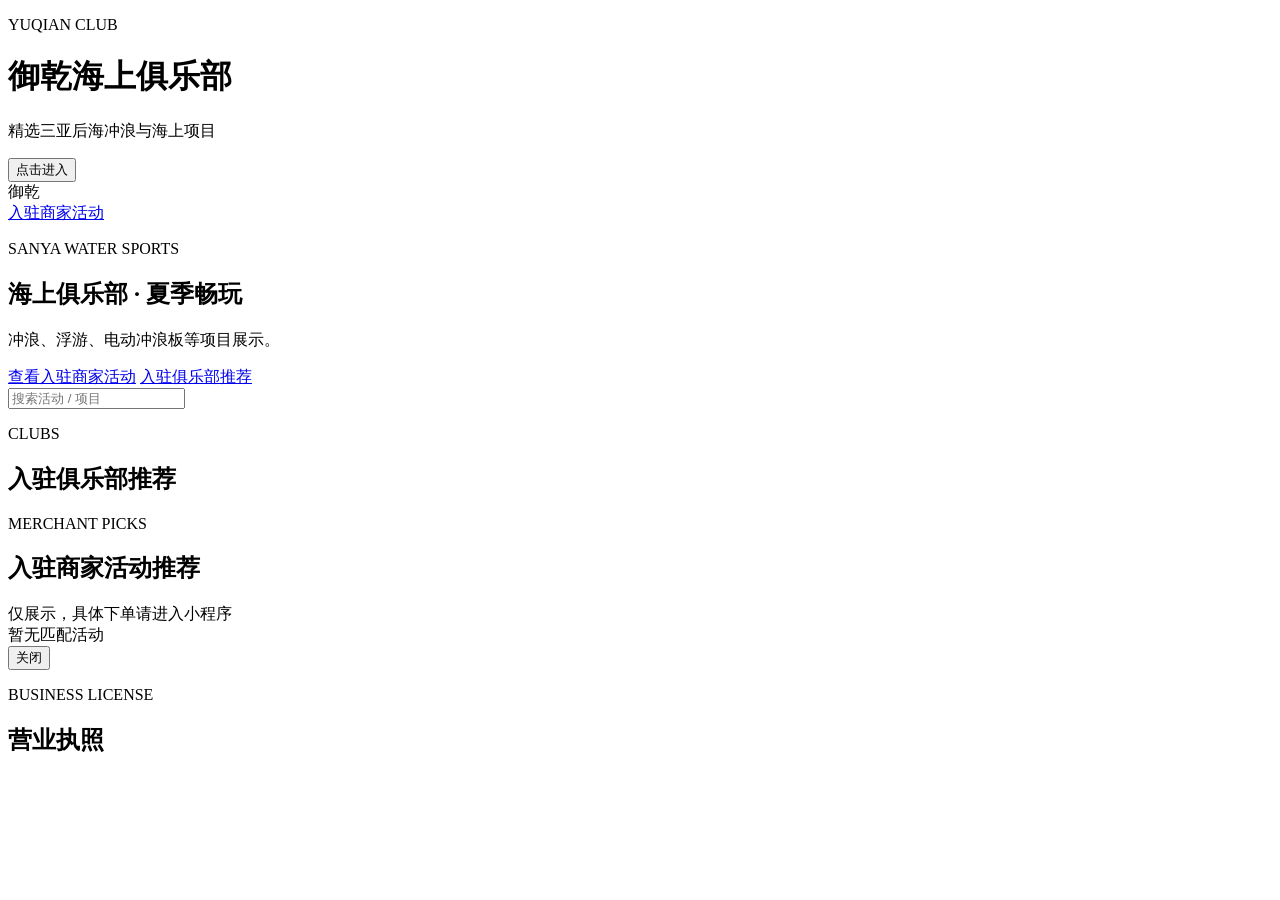
==== projects/miniapp-booking-system/src/main/resources/static/index.html @ 22904f70 "Add sanitized miniapp booking system" ====
<!doctype html>
<html lang="zh-CN">
  <head>
    <meta charset="utf-8">
    <meta name="viewport" content="width=device-width, initial-scale=1, viewport-fit=cover">
    <meta name="format-detection" content="telephone=no">
    <title>御乾传媒 | 海上俱乐部推荐</title>
    <meta name="description" content="御乾传媒海上俱乐部活动展示，浏览冲浪、浮游、电动冲浪板等精选项目。">
    <link rel="stylesheet" href="/site/css/site.css">
  </head>
  <body>
    <div id="entry" class="entry" role="button" tabindex="0" aria-label="进入首页">
      <div class="entry__image" id="entryImage"></div>
      <div class="entry__shade"></div>
      <div class="entry__content">
        <p class="eyebrow">YUQIAN CLUB</p>
        <h1>御乾海上俱乐部</h1>
        <p>精选三亚后海冲浪与海上项目</p>
        <button type="button" id="enterButton">点击进入</button>
      </div>
    </div>

    <main id="home" class="site is-hidden">
      <header class="hero">
        <nav class="nav" aria-label="主导航">
          <div class="brand">
            <span class="brand__mark"></span>
            <span>御乾</span>
          </div>
          <a class="nav__link" href="#activities">入驻商家活动</a>
        </nav>

        <section class="hero__grid">
          <div class="hero__copy">
            <p class="eyebrow">SANYA WATER SPORTS</p>
            <h2 id="heroTitle">海上俱乐部 · 夏季畅玩</h2>
            <p id="heroSubtitle">冲浪、浮游、电动冲浪板等项目展示。</p>
            <div class="hero__actions">
              <a href="#activities" class="button button--primary">查看入驻商家活动</a>
              <a href="#clubs" class="button button--ghost">入驻俱乐部推荐</a>
            </div>
          </div>
          <div class="hero__media" id="heroMedia" aria-label="推荐图片"></div>
        </section>
      </header>

      <section class="search-panel" aria-label="搜索活动">
        <label class="search" for="searchInput">
          <span></span>
          <input id="searchInput" type="search" placeholder="搜索活动 / 项目">
        </label>
      </section>

      <section id="clubs" class="section">
        <div class="section__head">
          <div>
            <p class="eyebrow">CLUBS</p>
            <h2>入驻俱乐部推荐</h2>
          </div>
        </div>
        <div id="clubList" class="club-list"></div>
      </section>

      <section id="activities" class="section">
        <div class="section__head">
          <div>
            <p class="eyebrow">MERCHANT PICKS</p>
            <h2>入驻商家活动推荐</h2>
          </div>
          <span class="section__note">仅展示，具体下单请进入小程序</span>
        </div>
        <div id="activityList" class="activity-list"></div>
        <div id="emptyState" class="empty is-hidden">暂无匹配活动</div>
      </section>
    </main>

    <div id="licenseModal" class="license-modal is-hidden" aria-hidden="true">
      <div class="license-modal__backdrop" data-close-license></div>
      <div class="license-modal__panel" role="dialog" aria-modal="true" aria-labelledby="licenseTitle">
        <button class="license-modal__close" type="button" data-close-license>关闭</button>
        <p class="eyebrow">BUSINESS LICENSE</p>
        <h2 id="licenseTitle">营业执照</h2>
        <div id="licenseBody" class="license-modal__body"></div>
      </div>
    </div>

    <script src="/site/js/site.js" defer></script>
  </body>
</html>
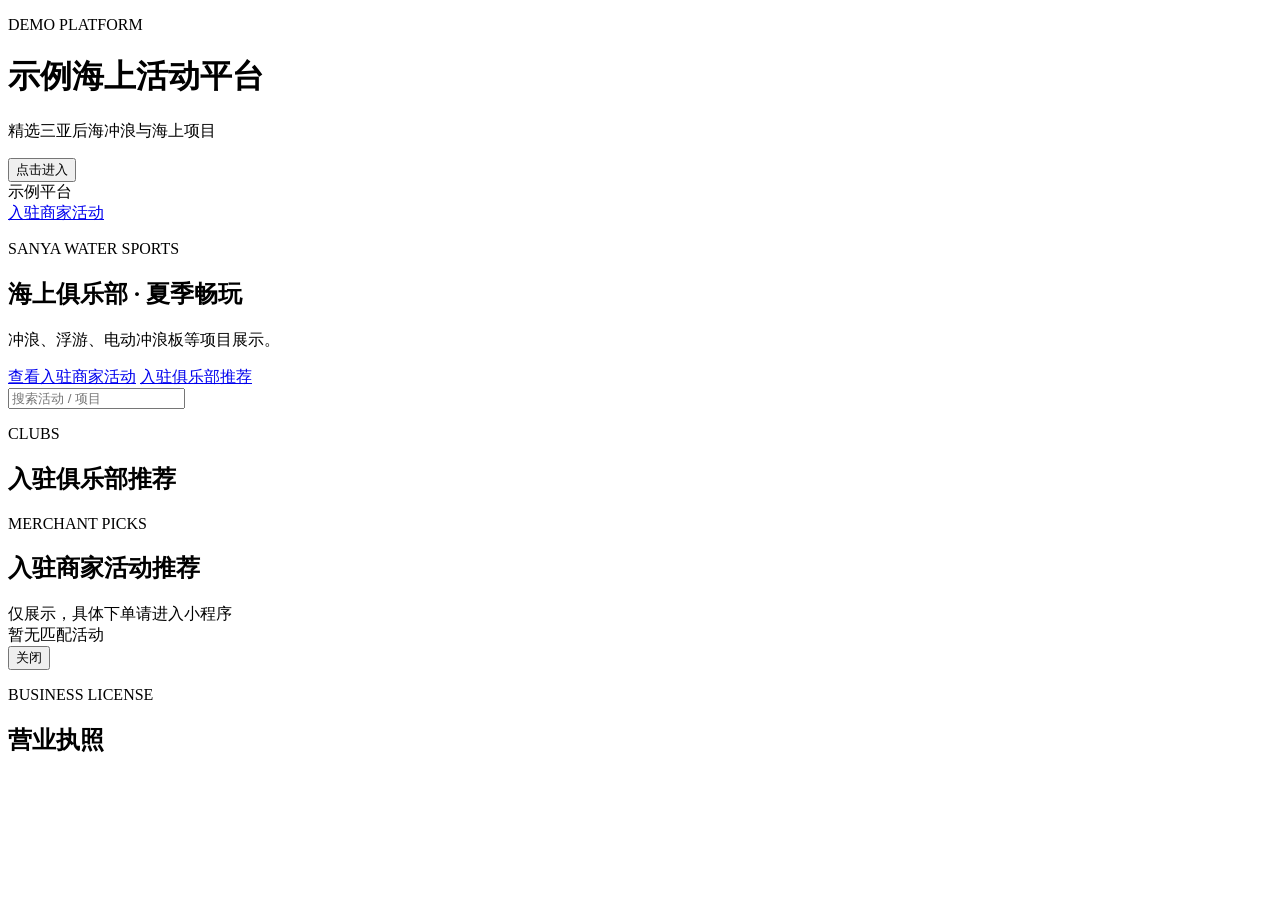
==== commit 8098237e: "Anonymize portfolio reading content" ====
--- a/projects/miniapp-booking-system/src/main/resources/static/index.html
+++ b/projects/miniapp-booking-system/src/main/resources/static/index.html
@@ -4,8 +4,8 @@
     <meta charset="utf-8">
     <meta name="viewport" content="width=device-width, initial-scale=1, viewport-fit=cover">
     <meta name="format-detection" content="telephone=no">
-    <title>御乾传媒 | 海上俱乐部推荐</title>
-    <meta name="description" content="御乾传媒海上俱乐部活动展示，浏览冲浪、浮游、电动冲浪板等精选项目。">
+    <title>示例平台 | 海上活动推荐</title>
+    <meta name="description" content="示例平台海上活动展示，浏览冲浪、浮游、电动冲浪板等精选项目。">
     <link rel="stylesheet" href="/site/css/site.css">
   </head>
   <body>
@@ -13,8 +13,8 @@
       <div class="entry__image" id="entryImage"></div>
       <div class="entry__shade"></div>
       <div class="entry__content">
-        <p class="eyebrow">YUQIAN CLUB</p>
-        <h1>御乾海上俱乐部</h1>
+        <p class="eyebrow">DEMO PLATFORM</p>
+        <h1>示例海上活动平台</h1>
         <p>精选三亚后海冲浪与海上项目</p>
         <button type="button" id="enterButton">点击进入</button>
       </div>
@@ -25,7 +25,7 @@
         <nav class="nav" aria-label="主导航">
           <div class="brand">
             <span class="brand__mark"></span>
-            <span>御乾</span>
+            <span>示例平台</span>
           </div>
           <a class="nav__link" href="#activities">入驻商家活动</a>
         </nav>
